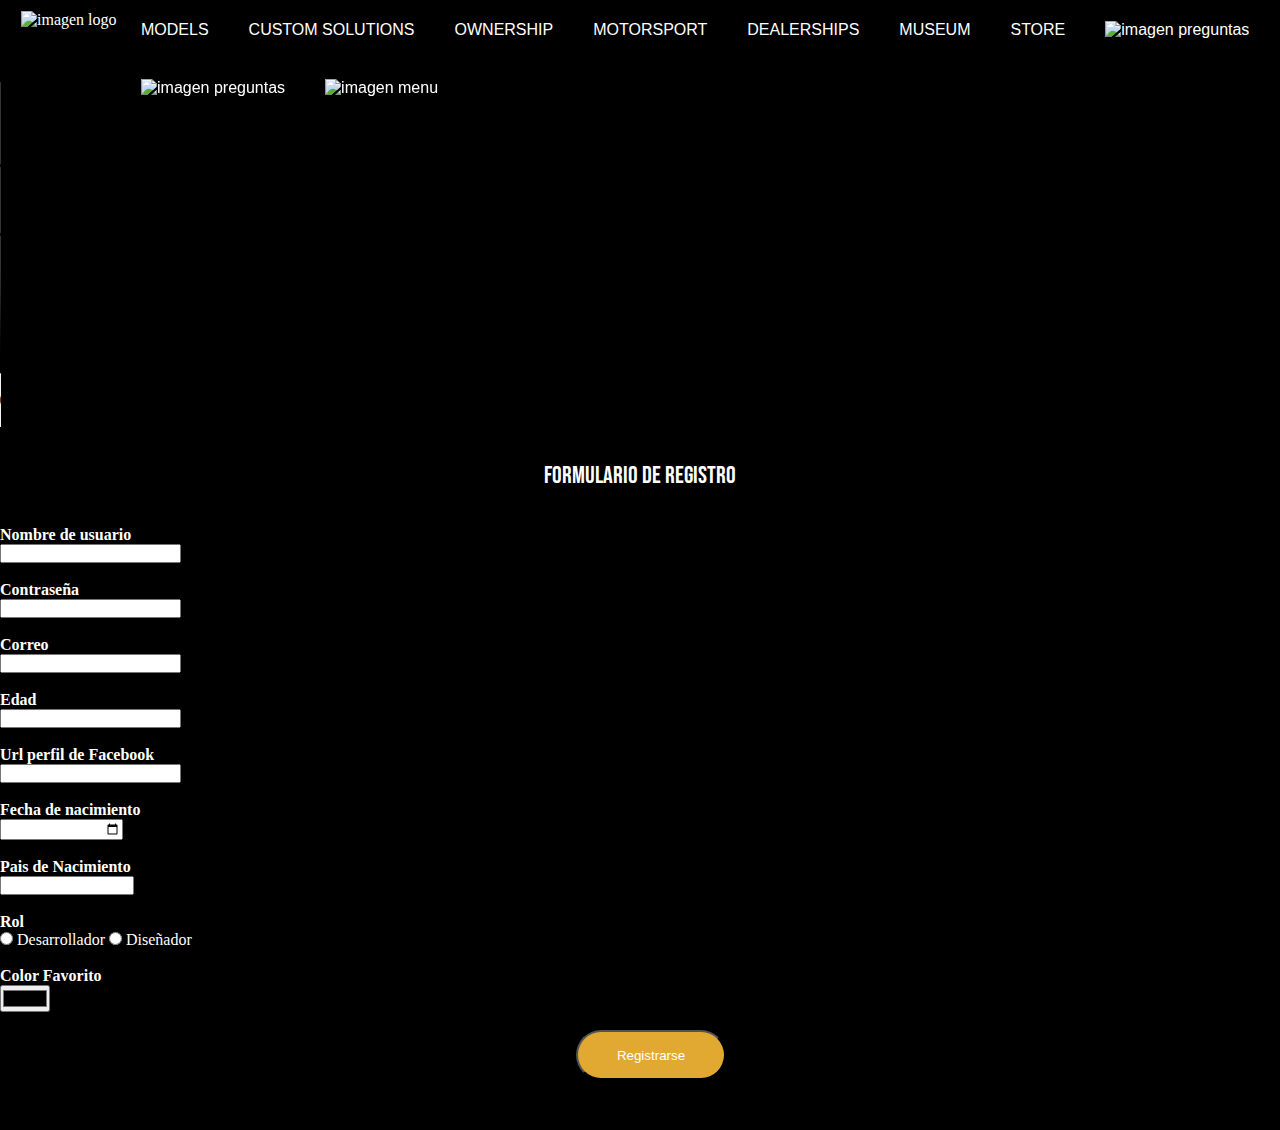
==== formulario.html @ ad0cfea4 "avance uno" ====
<!DOCTYPE html>
<html lang="en">
<head>
    <meta charset="UTF-8">
    <meta http-equiv="X-UA-Compatible" content="IE=edge">
    <meta name="viewport" content="width=device-width, initial-scale=1.0">
    <title>Automobili Lamborghini - Web Oficial | Lamborghini.com</title>

        <title>Automobili Lamborghini - Web Oficial | Lamborghini.com</title>
        <link rel="icon" href="https://i.postimg.cc/DyLyMS36/lamborghini-logo.png">
        <link rel="stylesheet" type="text/css" href="./estilos/main.css">
        <link rel="preconnect" href="https://fonts.googleapis.com">
        <link rel="preconnect" href="https://fonts.gstatic.com" crossorigin>
        <link href="https://fonts.googleapis.com/css2?family=Ultra&display=swap" rel="stylesheet">
        <link href="https://fonts.googleapis.com/css2?family=Bebas+Neue&display=swap" rel="stylesheet">
        <link href="https://fonts.googleapis.com/css2?family=Open+Sans+Condensed:ital,wght@1,300&display=swap" rel="stylesheet">
    </head>
    <body>
    
    <div class="nav-index">
    <a href="index.html"><img class="img-logo" id="img-logo" src="https://i.postimg.cc/DyLyMS36/lamborghini-logo.png" alt="imagen logo"></a>
        
        <nav class="nav-principal" id="nav-principal">
    
            <ul class="nav-principal-block" id="nav-principal-block">
                
                
                <li><a href="modelos.html">MODELS</a></li>
                <li><a href="modelos.html">CUSTOM SOLUTIONS</a></li>
                <li><a href="modelos.html">OWNERSHIP</a></li>
                <li><a href="modelos.html">MOTORSPORT</a></li>
                <li><a href="modelos.html">DEALERSHIPS</a></li>
                <li><a href="modelos.html">MUSEUM</a></li>
                <li><a href="modelos.html">STORE</a></li>
                <li><a href="formulario.html"><img class="imgcorreo" id="imgcorreo" src="https://i.postimg.cc/Qt6jgCQx/klipartz-com.png" alt="imagen preguntas"></a></li>
                <li><a href="modelos.html"><img class="imgcorreo" id="imgcorreo" src="https://db.cs.cmu.edu/wordpress/wp-content/uploads/2013/12/icon-context.png" alt="imagen preguntas"></a></li>	
                <li><a href="modelos.html"><img class="imgcorreo" id="imgcorreo" src="https://www.magicianswithoutborders.com/wp-content/uploads/2018/10/mobile-nav-button.png" alt="imagen menu"></a></li>			
    </ul>
    
        </nav>
    
    </div>
       
    

	<title>Formulario de registro</title>
	<link rel="icon" href="https://www.lamborghini.com/sites/it-en/files/themes/custom/lambo_facelift_2019/images/logo.png">

</head>
<body>

	 <nav >
		<ul><a href="https://codepen.io/ccamilop/full/VwbbmXO"><img src="https://i.postimg.cc/DyLyMS36/lamborghini-logo.png" alt="imagen logo" height="70px" width="100px"></a>&nbsp;&nbsp;&nbsp;&nbsp; &nbsp;&nbsp;&nbsp;&nbsp;<a href="https://codepen.io/ccamilop/full/gOWxvmQ" style="color:#FFFFFF">MODELS</a> &nbsp;&nbsp;&nbsp;&nbsp; &nbsp;&nbsp;&nbsp;&nbsp;<a href="" style="color:#FFFFFF">CUSTOM SOLUTIONS</a>&nbsp;&nbsp;&nbsp;&nbsp; &nbsp;&nbsp;&nbsp;&nbsp;<a href="" style="color:#FFFFFF">OWNERSHIP</a>&nbsp;&nbsp;&nbsp;&nbsp; &nbsp;&nbsp;&nbsp;&nbsp;<a href="" style="color:#FFFFFF">MOTORSPORT</a>&nbsp;&nbsp;&nbsp;&nbsp; &nbsp;&nbsp;&nbsp;&nbsp;&nbsp;&nbsp;&nbsp;&nbsp; &nbsp;&nbsp;&nbsp;&nbsp;<a href="" style="color:#FFFFFF">DEALERSHIPS</a>&nbsp;&nbsp;&nbsp;&nbsp; &nbsp;&nbsp;&nbsp;&nbsp;<a href="" style="color:#FFFFFF">MUSEUM</a>&nbsp;&nbsp;&nbsp;&nbsp; &nbsp;&nbsp;&nbsp;&nbsp;<a href="" style="color:#FFFFFF">STORE</a>&nbsp;&nbsp;&nbsp;&nbsp; &nbsp;&nbsp;&nbsp;&nbsp; <a href="https://codepen.io/ccamilop/full/qBmyKdV"><img src="https://thumbs.dreamstime.com/b/icono-del-vector-del-correo-electr%C3%B3nico-ejemplo-blanco-y-negro-del-correo-icono-linear-del-mensaje-del-esquema-93005341.jpg" alt="imagen preguntas" height="35px" width="45px"></a>&nbsp;&nbsp;&nbsp;&nbsp;<a href=""><img src="https://db.cs.cmu.edu/wordpress/wp-content/uploads/2013/12/icon-context.png" alt="imagen busqueda" height="35px" width="45px"></a>&nbsp;&nbsp;&nbsp;&nbsp;<img src="https://www.magicianswithoutborders.com/wp-content/uploads/2018/10/mobile-nav-button.png" alt="imagen busqueda" height="35px" width="45px"></ul>
	</nav>		

		<br>

		<video  controls="" src="https://res.cloudinary.com/dipbwdwiu/video/upload/v1628198096/intro_xvbq1l.mp4" width="560" height="315" autoplay >Video no soportado</video>
		&nbsp;&nbsp;&nbsp;&nbsp;&nbsp;&nbsp;
		<iframe width="560" height="315" src="https://www.youtube.com/embed/xlj0GQAPPV8" title="YouTube video player" frameborder="0" allow="accelerometer; autoplay; clipboard-write; encrypted-media; gyroscope; picture-in-picture" allowfullscreen></iframe>
		
<audio src="https://res.cloudinary.com/dipbwdwiu/video/upload/v1628197907/fondo_ebpqrx.mp3" controls autoplay></audio>
		
		

	
	<form>
		
		<h2 class="title-formulario">Formulario de Registro</h2>
        <br>
        <br>
		<b>Nombre de usuario</b><br>
		<input type="text" name="name" id="name" required>	
			<br>
			<br>
		<b>Contraseña</b><br>
		<input type="password" name="pass" id="pass" required>	
			<br>
			<br>
		<b>Correo</b><br>
		<input type="email" name="mail" id="mail" >	
			<br>
			<br>
		<b>Edad</b><br>
		<input type="number" name="age" id="age" required>	
			<br>
			<br>
		<b>Url perfil de Facebook</b><br>
		<input type="Url" name="fb" id="fb">
			<br>
			<br>
		<b>Fecha de nacimiento</b><br>
		<input type="date" name="date" id="date">	
			<br>
			<br>
		<b>Pais de Nacimiento</b><br>
		<select name="pais" id="pais" required>
			<option value="nn" disabled selected>Seleccione un pais </option>
			<option value="arg">Argentina</option>
			<option value="bol">Bolivia</option>
			<option value="bra">Brasil</option>
			<option value="col" >Colombia</option>
			<option value="uru">Uruguay</option>
			<option value="vlz">Venezuela</option>
		</select>
			<br>
			<br>
		<b>Rol</b><br>

		<input type="radio" name="rol" value="des" id="des" >
		<label for="des">Desarrollador</label>

		<input type="radio" name="rol" value="dis" id="dis" >
		<label for="dis">Diseñador</label>
			<br>
			<br>
		<b>Color Favorito</b><br>
		<input type="color" name="clr" id="clr">
			
			<br>
			<br>
		<input type="submit" name="ir" id="ir" value="Registrarse">

	</form>


</body>
</html>
---- estilos/main.css ----
*{
	padding: 0;
 	margin: 0;
 	color: white;

}

body{

	background: #000000;

}

.img-logo{

	width: 100px;
	height: 70px;
	margin: 10px 10px 10px 20px;
	position: absolute;
	position: left;

}
nav {

	margin-left: 120px;	
  	float: center; /* Desplazamos el nav hacia la izquierda */
    display: flex;
}
nav ul {
  list-style: none;
  overflow: hidden; /* Limpiamos errores de float */
}
nav ul li {
  float: left;
  font-family: Arial, sans-serif;
  font-size: 16px;
}
nav ul li a {
  display: block; /* Convertimos los elementos a en elementos bloque para manipular el padding */
  padding: 20px;
  color: #fff;
  text-decoration: none;
}
nav ul li:hover {
  background: #e2a932;
}
.contenido {
  padding-top: 80px;
}

#imgcorreo{

	width: 22px;
	height:17px;
	margin: 0px 0px 0px 0px;


}

h1{
		margin-top: 30px;
		font-family: 'Ultra', serif;
		font-weight: 400;

}

h2{
	margin-top: 30px;
	font-family: 'Bebas Neue', cursive;
	font-weight: 	400;
}

footer{

	background: #e2a932;
	width:100%;
	height:100px;
	font-family: 'Open Sans Condensed', sans-serif;
	font-weight: Light 300 italic;
	text-align: center;	
	border-radius: 	10px;
	margin-top: 70px;


}

#articulo-modelo{
	margin-top: 35px;
	color: 	#ffffff;
}

#img-model{

	float: left;
  	margin-right: 15px;
  	width: 50%;


}

#pmodel{

	float: right;
	text-align: justify	;	

		
}

#btn-model{
	display: 	flex;	
	width: 70px;
	height: 50px;
	border-radius: 	5px;
	color: #ffffff;
	background-color: #e2a932;
	align-items: center;
	text-align: center;
	

	
	

	
}

#btn-model:hover{
	border-radius: 	20px;
	transition: 1s;

}
h3{

	text-align: 	center;	
}

.img-index{

	width: 100%;
	height: 85%;
	border-radius: 15px;
	margin-top: 30px;

}

.img-index:hover{

	 filter: grayscale(1);
	 width: 100%;
	 height: 80%;
	 transition: 1.2s;
	 z-index: -1;
}
.nav-index{
background: black;
width:  100%;
height: 80px;
position: fixed;
z-index: 1;
border:1px solid black;


}
.banner{
	margin-top: 50px;
	width: 100%;
}

.articulo{

  margin: 20px auto;
  color: white;
  padding: 15px;
  margin-bottom: 110px;

}

.title-formulario{

    text-align: center;
    
}

#ir{

    background-color: #e2a932;
    width: 150px;
    height: 50px;
    border-radius: 30px;
    margin-left: 45%;
    margin-block-end: 50px;
}
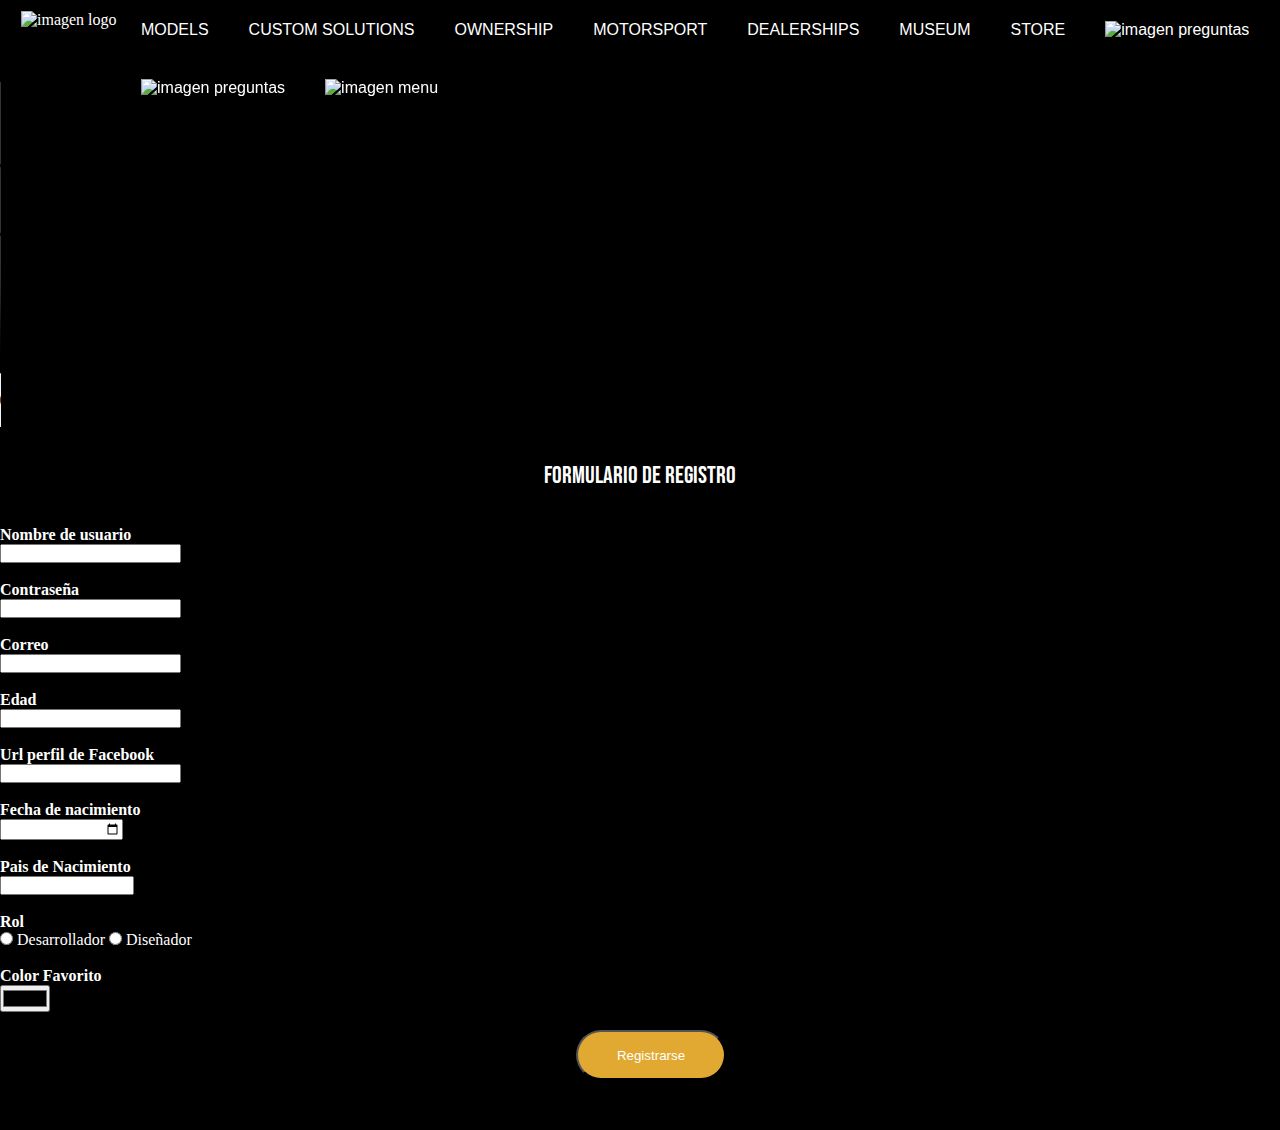
==== commit 112cc39e: "Add files via upload" ====
--- a/formulario.html
+++ b/formulario.html
@@ -1,129 +1,129 @@
-
-<!DOCTYPE html>
-<html lang="en">
-<head>
-    <meta charset="UTF-8">
-    <meta http-equiv="X-UA-Compatible" content="IE=edge">
-    <meta name="viewport" content="width=device-width, initial-scale=1.0">
-    <title>Automobili Lamborghini - Web Oficial | Lamborghini.com</title>
-
-        <title>Automobili Lamborghini - Web Oficial | Lamborghini.com</title>
-        <link rel="icon" href="https://i.postimg.cc/DyLyMS36/lamborghini-logo.png">
-        <link rel="stylesheet" type="text/css" href="./estilos/main.css">
-        <link rel="preconnect" href="https://fonts.googleapis.com">
-        <link rel="preconnect" href="https://fonts.gstatic.com" crossorigin>
-        <link href="https://fonts.googleapis.com/css2?family=Ultra&display=swap" rel="stylesheet">
-        <link href="https://fonts.googleapis.com/css2?family=Bebas+Neue&display=swap" rel="stylesheet">
-        <link href="https://fonts.googleapis.com/css2?family=Open+Sans+Condensed:ital,wght@1,300&display=swap" rel="stylesheet">
-    </head>
-    <body>
-    
-    <div class="nav-index">
-    <a href="index.html"><img class="img-logo" id="img-logo" src="https://i.postimg.cc/DyLyMS36/lamborghini-logo.png" alt="imagen logo"></a>
-        
-        <nav class="nav-principal" id="nav-principal">
-    
-            <ul class="nav-principal-block" id="nav-principal-block">
-                
-                
-                <li><a href="modelos.html">MODELS</a></li>
-                <li><a href="modelos.html">CUSTOM SOLUTIONS</a></li>
-                <li><a href="modelos.html">OWNERSHIP</a></li>
-                <li><a href="modelos.html">MOTORSPORT</a></li>
-                <li><a href="modelos.html">DEALERSHIPS</a></li>
-                <li><a href="modelos.html">MUSEUM</a></li>
-                <li><a href="modelos.html">STORE</a></li>
-                <li><a href="formulario.html"><img class="imgcorreo" id="imgcorreo" src="https://i.postimg.cc/Qt6jgCQx/klipartz-com.png" alt="imagen preguntas"></a></li>
-                <li><a href="modelos.html"><img class="imgcorreo" id="imgcorreo" src="https://db.cs.cmu.edu/wordpress/wp-content/uploads/2013/12/icon-context.png" alt="imagen preguntas"></a></li>	
-                <li><a href="modelos.html"><img class="imgcorreo" id="imgcorreo" src="https://www.magicianswithoutborders.com/wp-content/uploads/2018/10/mobile-nav-button.png" alt="imagen menu"></a></li>			
-    </ul>
-    
-        </nav>
-    
-    </div>
-       
-    
-
-	<title>Formulario de registro</title>
-	<link rel="icon" href="https://www.lamborghini.com/sites/it-en/files/themes/custom/lambo_facelift_2019/images/logo.png">
-
-</head>
-<body>
-
-	 <nav >
-		<ul><a href="https://codepen.io/ccamilop/full/VwbbmXO"><img src="https://i.postimg.cc/DyLyMS36/lamborghini-logo.png" alt="imagen logo" height="70px" width="100px"></a>&nbsp;&nbsp;&nbsp;&nbsp; &nbsp;&nbsp;&nbsp;&nbsp;<a href="https://codepen.io/ccamilop/full/gOWxvmQ" style="color:#FFFFFF">MODELS</a> &nbsp;&nbsp;&nbsp;&nbsp; &nbsp;&nbsp;&nbsp;&nbsp;<a href="" style="color:#FFFFFF">CUSTOM SOLUTIONS</a>&nbsp;&nbsp;&nbsp;&nbsp; &nbsp;&nbsp;&nbsp;&nbsp;<a href="" style="color:#FFFFFF">OWNERSHIP</a>&nbsp;&nbsp;&nbsp;&nbsp; &nbsp;&nbsp;&nbsp;&nbsp;<a href="" style="color:#FFFFFF">MOTORSPORT</a>&nbsp;&nbsp;&nbsp;&nbsp; &nbsp;&nbsp;&nbsp;&nbsp;&nbsp;&nbsp;&nbsp;&nbsp; &nbsp;&nbsp;&nbsp;&nbsp;<a href="" style="color:#FFFFFF">DEALERSHIPS</a>&nbsp;&nbsp;&nbsp;&nbsp; &nbsp;&nbsp;&nbsp;&nbsp;<a href="" style="color:#FFFFFF">MUSEUM</a>&nbsp;&nbsp;&nbsp;&nbsp; &nbsp;&nbsp;&nbsp;&nbsp;<a href="" style="color:#FFFFFF">STORE</a>&nbsp;&nbsp;&nbsp;&nbsp; &nbsp;&nbsp;&nbsp;&nbsp; <a href="https://codepen.io/ccamilop/full/qBmyKdV"><img src="https://thumbs.dreamstime.com/b/icono-del-vector-del-correo-electr%C3%B3nico-ejemplo-blanco-y-negro-del-correo-icono-linear-del-mensaje-del-esquema-93005341.jpg" alt="imagen preguntas" height="35px" width="45px"></a>&nbsp;&nbsp;&nbsp;&nbsp;<a href=""><img src="https://db.cs.cmu.edu/wordpress/wp-content/uploads/2013/12/icon-context.png" alt="imagen busqueda" height="35px" width="45px"></a>&nbsp;&nbsp;&nbsp;&nbsp;<img src="https://www.magicianswithoutborders.com/wp-content/uploads/2018/10/mobile-nav-button.png" alt="imagen busqueda" height="35px" width="45px"></ul>
-	</nav>		
-
-		<br>
-
-		<video  controls="" src="https://res.cloudinary.com/dipbwdwiu/video/upload/v1628198096/intro_xvbq1l.mp4" width="560" height="315" autoplay >Video no soportado</video>
-		&nbsp;&nbsp;&nbsp;&nbsp;&nbsp;&nbsp;
-		<iframe width="560" height="315" src="https://www.youtube.com/embed/xlj0GQAPPV8" title="YouTube video player" frameborder="0" allow="accelerometer; autoplay; clipboard-write; encrypted-media; gyroscope; picture-in-picture" allowfullscreen></iframe>
-		
-<audio src="https://res.cloudinary.com/dipbwdwiu/video/upload/v1628197907/fondo_ebpqrx.mp3" controls autoplay></audio>
-		
-		
-
-	
-	<form>
-		
-		<h2 class="title-formulario">Formulario de Registro</h2>
-        <br>
-        <br>
-		<b>Nombre de usuario</b><br>
-		<input type="text" name="name" id="name" required>	
-			<br>
-			<br>
-		<b>Contraseña</b><br>
-		<input type="password" name="pass" id="pass" required>	
-			<br>
-			<br>
-		<b>Correo</b><br>
-		<input type="email" name="mail" id="mail" >	
-			<br>
-			<br>
-		<b>Edad</b><br>
-		<input type="number" name="age" id="age" required>	
-			<br>
-			<br>
-		<b>Url perfil de Facebook</b><br>
-		<input type="Url" name="fb" id="fb">
-			<br>
-			<br>
-		<b>Fecha de nacimiento</b><br>
-		<input type="date" name="date" id="date">	
-			<br>
-			<br>
-		<b>Pais de Nacimiento</b><br>
-		<select name="pais" id="pais" required>
-			<option value="nn" disabled selected>Seleccione un pais </option>
-			<option value="arg">Argentina</option>
-			<option value="bol">Bolivia</option>
-			<option value="bra">Brasil</option>
-			<option value="col" >Colombia</option>
-			<option value="uru">Uruguay</option>
-			<option value="vlz">Venezuela</option>
-		</select>
-			<br>
-			<br>
-		<b>Rol</b><br>
-
-		<input type="radio" name="rol" value="des" id="des" >
-		<label for="des">Desarrollador</label>
-
-		<input type="radio" name="rol" value="dis" id="dis" >
-		<label for="dis">Diseñador</label>
-			<br>
-			<br>
-		<b>Color Favorito</b><br>
-		<input type="color" name="clr" id="clr">
-			
-			<br>
-			<br>
-		<input type="submit" name="ir" id="ir" value="Registrarse">
-
-	</form>
-
-
-</body>
+
+<!DOCTYPE html>
+<html lang="en">
+<head>
+    <meta charset="UTF-8">
+    <meta http-equiv="X-UA-Compatible" content="IE=edge">
+    <meta name="viewport" content="width=device-width, initial-scale=1.0">
+    <title>Automobili Lamborghini - Web Oficial | Lamborghini.com</title>
+
+        <title>Automobili Lamborghini - Web Oficial | Lamborghini.com</title>
+        <link rel="icon" href="https://i.postimg.cc/DyLyMS36/lamborghini-logo.png">
+        <link rel="stylesheet" type="text/css" href="./estilos/main.css">
+        <link rel="preconnect" href="https://fonts.googleapis.com">
+        <link rel="preconnect" href="https://fonts.gstatic.com" crossorigin>
+        <link href="https://fonts.googleapis.com/css2?family=Ultra&display=swap" rel="stylesheet">
+        <link href="https://fonts.googleapis.com/css2?family=Bebas+Neue&display=swap" rel="stylesheet">
+        <link href="https://fonts.googleapis.com/css2?family=Open+Sans+Condensed:ital,wght@1,300&display=swap" rel="stylesheet">
+    </head>
+    <body>
+    
+    <div class="nav-index">
+    <a href="index.html"><img class="img-logo" id="img-logo" src="https://i.postimg.cc/DyLyMS36/lamborghini-logo.png" alt="imagen logo"></a>
+        
+        <nav class="nav-principal" id="nav-principal">
+    
+            <ul class="nav-principal-block" id="nav-principal-block">
+                
+                
+                <li><a href="modelos.html">MODELS</a></li>
+                <li><a href="modelos.html">CUSTOM SOLUTIONS</a></li>
+                <li><a href="modelos.html">OWNERSHIP</a></li>
+                <li><a href="modelos.html">MOTORSPORT</a></li>
+                <li><a href="modelos.html">DEALERSHIPS</a></li>
+                <li><a href="modelos.html">MUSEUM</a></li>
+                <li><a href="modelos.html">STORE</a></li>
+                <li><a href="formulario.html"><img class="imgcorreo" id="imgcorreo" src="https://i.postimg.cc/Qt6jgCQx/klipartz-com.png" alt="imagen preguntas"></a></li>
+                <li><a href="modelos.html"><img class="imgcorreo" id="imgcorreo" src="https://db.cs.cmu.edu/wordpress/wp-content/uploads/2013/12/icon-context.png" alt="imagen preguntas"></a></li>	
+                <li><a href="modelos.html"><img class="imgcorreo" id="imgcorreo" src="https://www.magicianswithoutborders.com/wp-content/uploads/2018/10/mobile-nav-button.png" alt="imagen menu"></a></li>			
+    </ul>
+    
+        </nav>
+    
+    </div>
+       
+    
+
+	<title>Formulario de registro</title>
+	<link rel="icon" href="https://www.lamborghini.com/sites/it-en/files/themes/custom/lambo_facelift_2019/images/logo.png">
+
+</head>
+<body>
+
+	 <nav >
+		<ul><a href="https://codepen.io/ccamilop/full/VwbbmXO"><img src="https://i.postimg.cc/DyLyMS36/lamborghini-logo.png" alt="imagen logo" height="70px" width="100px"></a>&nbsp;&nbsp;&nbsp;&nbsp; &nbsp;&nbsp;&nbsp;&nbsp;<a href="https://codepen.io/ccamilop/full/gOWxvmQ" style="color:#FFFFFF">MODELS</a> &nbsp;&nbsp;&nbsp;&nbsp; &nbsp;&nbsp;&nbsp;&nbsp;<a href="" style="color:#FFFFFF">CUSTOM SOLUTIONS</a>&nbsp;&nbsp;&nbsp;&nbsp; &nbsp;&nbsp;&nbsp;&nbsp;<a href="" style="color:#FFFFFF">OWNERSHIP</a>&nbsp;&nbsp;&nbsp;&nbsp; &nbsp;&nbsp;&nbsp;&nbsp;<a href="" style="color:#FFFFFF">MOTORSPORT</a>&nbsp;&nbsp;&nbsp;&nbsp; &nbsp;&nbsp;&nbsp;&nbsp;&nbsp;&nbsp;&nbsp;&nbsp; &nbsp;&nbsp;&nbsp;&nbsp;<a href="" style="color:#FFFFFF">DEALERSHIPS</a>&nbsp;&nbsp;&nbsp;&nbsp; &nbsp;&nbsp;&nbsp;&nbsp;<a href="" style="color:#FFFFFF">MUSEUM</a>&nbsp;&nbsp;&nbsp;&nbsp; &nbsp;&nbsp;&nbsp;&nbsp;<a href="" style="color:#FFFFFF">STORE</a>&nbsp;&nbsp;&nbsp;&nbsp; &nbsp;&nbsp;&nbsp;&nbsp; <a href="https://codepen.io/ccamilop/full/qBmyKdV"><img src="https://thumbs.dreamstime.com/b/icono-del-vector-del-correo-electr%C3%B3nico-ejemplo-blanco-y-negro-del-correo-icono-linear-del-mensaje-del-esquema-93005341.jpg" alt="imagen preguntas" height="35px" width="45px"></a>&nbsp;&nbsp;&nbsp;&nbsp;<a href=""><img src="https://db.cs.cmu.edu/wordpress/wp-content/uploads/2013/12/icon-context.png" alt="imagen busqueda" height="35px" width="45px"></a>&nbsp;&nbsp;&nbsp;&nbsp;<img src="https://www.magicianswithoutborders.com/wp-content/uploads/2018/10/mobile-nav-button.png" alt="imagen busqueda" height="35px" width="45px"></ul>
+	</nav>		
+
+		<br>
+
+		<video  controls="" src="https://res.cloudinary.com/dipbwdwiu/video/upload/v1628198096/intro_xvbq1l.mp4" width="560" height="315" autoplay >Video no soportado</video>
+		&nbsp;&nbsp;&nbsp;&nbsp;&nbsp;&nbsp;
+		<iframe width="560" height="315" src="https://www.youtube.com/embed/xlj0GQAPPV8" title="YouTube video player" frameborder="0" allow="accelerometer; autoplay; clipboard-write; encrypted-media; gyroscope; picture-in-picture" allowfullscreen></iframe>
+		
+<audio src="https://res.cloudinary.com/dipbwdwiu/video/upload/v1628197907/fondo_ebpqrx.mp3" controls autoplay></audio>
+		
+		
+
+	
+	<form>
+		
+		<h2 class="title-formulario">Formulario de Registro</h2>
+        <br>
+        <br>
+		<b>Nombre de usuario</b><br>
+		<input type="text" name="name" id="name" required>	
+			<br>
+			<br>
+		<b>Contraseña</b><br>
+		<input type="password" name="pass" id="pass" required>	
+			<br>
+			<br>
+		<b>Correo</b><br>
+		<input type="email" name="mail" id="mail" >	
+			<br>
+			<br>
+		<b>Edad</b><br>
+		<input type="number" name="age" id="age" required>	
+			<br>
+			<br>
+		<b>Url perfil de Facebook</b><br>
+		<input type="Url" name="fb" id="fb">
+			<br>
+			<br>
+		<b>Fecha de nacimiento</b><br>
+		<input type="date" name="date" id="date">	
+			<br>
+			<br>
+		<b>Pais de Nacimiento</b><br>
+		<select name="pais" id="pais" required>
+			<option value="nn" disabled selected>Seleccione un pais </option>
+			<option value="arg">Argentina</option>
+			<option value="bol">Bolivia</option>
+			<option value="bra">Brasil</option>
+			<option value="col" >Colombia</option>
+			<option value="uru">Uruguay</option>
+			<option value="vlz">Venezuela</option>
+		</select>
+			<br>
+			<br>
+		<b>Rol</b><br>
+
+		<input type="radio" name="rol" value="des" id="des" >
+		<label for="des">Desarrollador</label>
+
+		<input type="radio" name="rol" value="dis" id="dis" >
+		<label for="dis">Diseñador</label>
+			<br>
+			<br>
+		<b>Color Favorito</b><br>
+		<input type="color" name="clr" id="clr">
+			
+			<br>
+			<br>
+		<input type="submit" name="ir" id="ir" value="Registrarse">
+
+	</form>
+
+
+</body>
 </html>